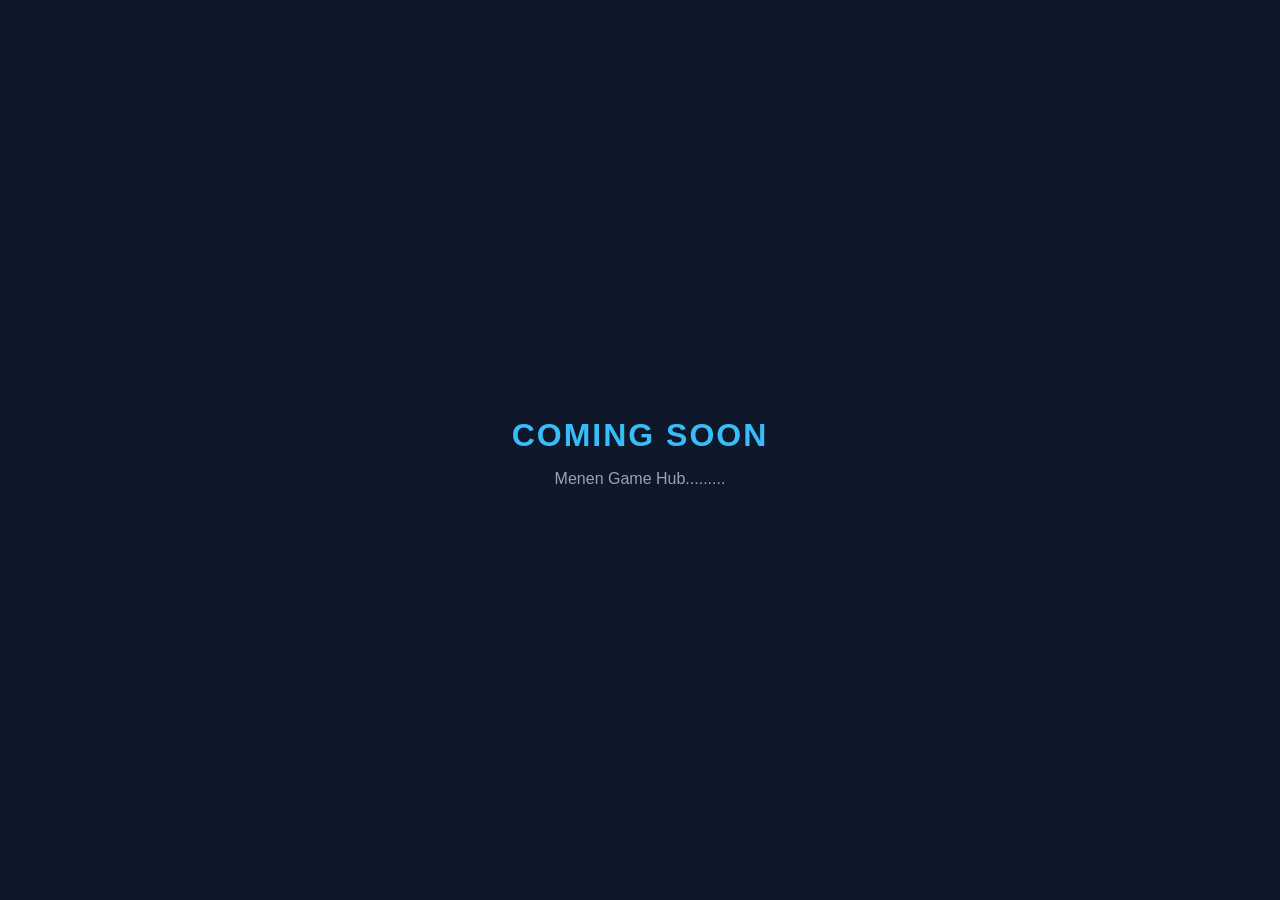
==== index.html @ f21548f5 "Add files via upload" ====
<!DOCTYPE html>
<html lang="am">
<head>
    <meta charset="UTF-8">
    <meta name="viewport" content="width=device-width, initial-scale=1.0">
    <title>Menen Game Hub</title>
    <style>
        body {
            margin: 0;
            height: 100vh;
            background-color: #0f172a;
            color: #ffffff;
            display: flex;
            flex-direction: column;
            justify-content: center;
            align-items: center;
            font-family: sans-serif;
            text-align: center;
        }
        h1 {
            font-size: 32px;
            color: #38bdf8;
            margin-bottom: 10px;
            letter-spacing: 2px;
        }
        p {
            color: #94a3b8;
            font-size: 16px;
        }
        /* የኔትሊፋይ ባጅን ሙሉ በሙሉ የሚደብቅ ኮድ */
#netlify-badge, 
.netlify-badge, 
[data-netlify-badge],
iframe[src*="netlify"] {
    display: none !important;
    visibility: hidden !important;
    opacity: 0 !important;
    pointer-events: none !important;
}

    </style>
</head>
<body>
    <div>
        <h1>COMING SOON</h1>
        <p>Menen Game Hub.........</p>
    </div>
</body>
</html>
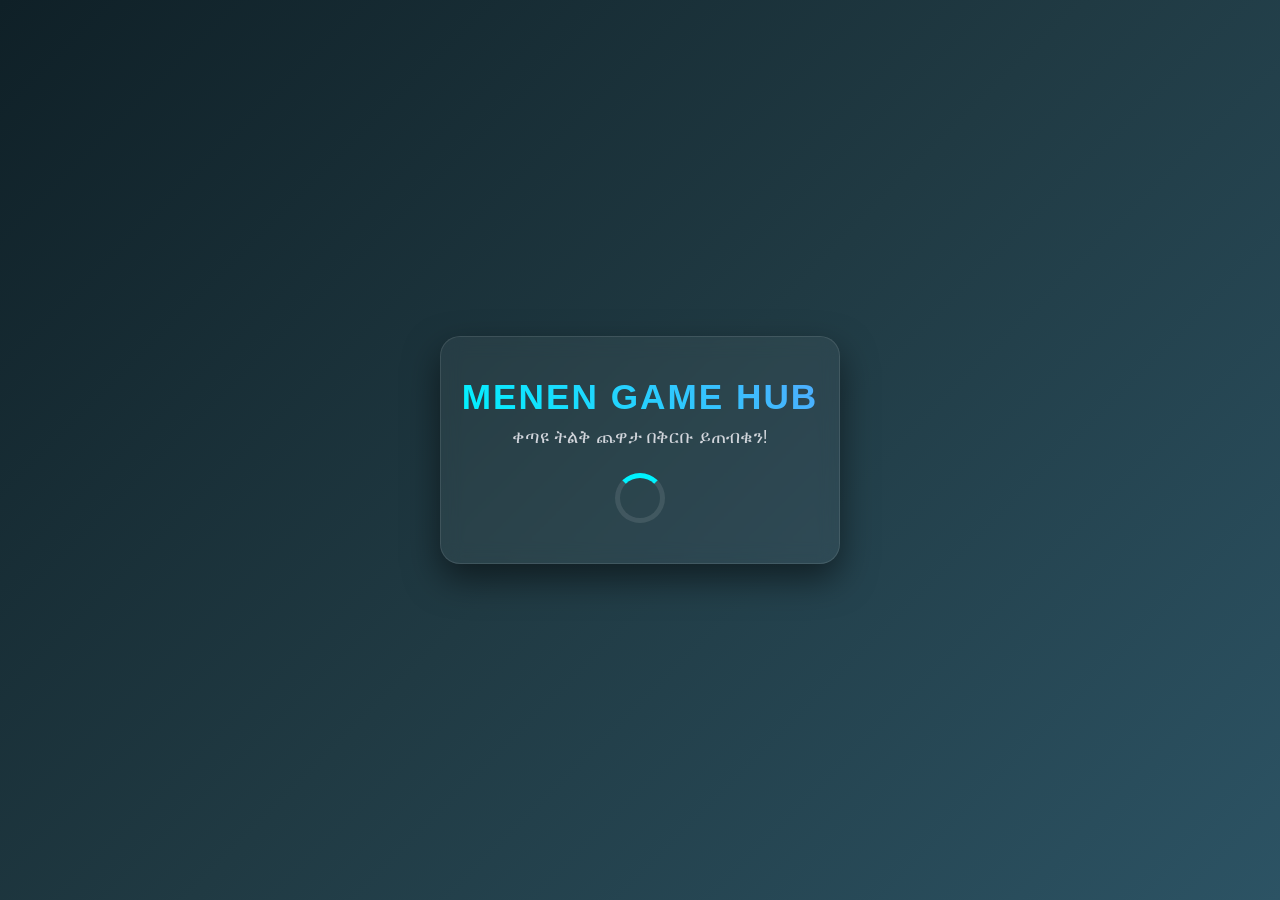
==== commit 130ce3ad: "Update index.html" ====
--- a/index.html
+++ b/index.html
@@ -5,45 +5,158 @@
     <meta name="viewport" content="width=device-width, initial-scale=1.0">
     <title>Menen Game Hub</title>
     <style>
+        * {
+            margin: 0;
+            padding: 0;
+            box-sizing: border-box;
+            font-family: 'Segoe UI', Tahoma, Geneva, Verdana, sans-serif;
+        }
+
         body {
-            margin: 0;
+            background: linear-gradient(135deg, #0f2027, #203a43, #2c5364);
             height: 100vh;
-            background-color: #0f172a;
+            display: flex;
+            justify-content: center;
+            align-items: center;
             color: #ffffff;
+            text-align: center;
+            overflow: hidden;
+            position: relative;
+        }
+
+        /* 🔴 መላውን ስክሪን የሚሸፍን የኢንተርኔት ማቋረጫ ገጽ (Full-Screen Offline Alert) */
+        #full-offline-screen {
+            position: fixed;
+            top: 0;
+            left: 0;
+            width: 100%;
+            height: 100%;
+            background: linear-gradient(135deg, #8B0000, #FF0000); /* ደማቅ ቀይ ቀለም */
             display: flex;
             flex-direction: column;
             justify-content: center;
             align-items: center;
-            font-family: sans-serif;
-            text-align: center;
+            z-index: 99999;
+            opacity: 0;
+            pointer-events: none;
+            transition: opacity 0.3s ease-in-out;
         }
+
+        /* ኢንተርኔት ሲጠፋ ይህ ክላስ ተጨምሮ ስክሪኑን ሙሉ በሙሉ ይቆጣጠረዋል */
+        #full-offline-screen.show {
+            opacity: 1;
+            pointer-events: auto;
+        }
+
+        .offline-icon {
+            font-size: 5rem;
+            margin-bottom: 20px;
+            animation: bounce 1s infinite alternate;
+        }
+
+        .offline-title {
+            font-size: 2.5rem;
+            font-weight: bold;
+            margin-bottom: 10px;
+            color: #ffffff;
+            text-shadow: 2px 2px 4px rgba(0,0,0,0.4);
+        }
+
+        .offline-text {
+            font-size: 1.2rem;
+            color: #ffcccc;
+            max-width: 80%;
+            line-height: 1.5;
+        }
+
+        @keyframes bounce {
+            0% { transform: translateY(0); }
+            100% { transform: translateY(-15px); }
+        }
+
+        /* ዋናው የጨዋታ መያዣ ሳጥን */
+        .container {
+            padding: 40px 20px;
+            background: rgba(255, 255, 255, 0.05);
+            backdrop-filter: blur(10px);
+            border-radius: 20px;
+            border: 1px solid rgba(255, 255, 255, 0.1);
+            box-shadow: 0 15px 35px rgba(0, 0, 0, 0.5);
+            max-width: 90%;
+            width: 400px;
+            z-index: 1;
+        }
+
         h1 {
-            font-size: 32px;
-            color: #38bdf8;
+            font-size: 2.2rem;
             margin-bottom: 10px;
+            background: linear-gradient(45deg, #00f2fe, #4facfe);
+            -webkit-background-clip: text;
+            -webkit-text-fill-color: transparent;
+            text-transform: uppercase;
             letter-spacing: 2px;
         }
+
         p {
-            color: #94a3b8;
-            font-size: 16px;
+            font-size: 1.1rem;
+            color: #d1d5db;
+            margin-bottom: 25px;
         }
-        /* የኔትሊፋይ ባጅን ሙሉ በሙሉ የሚደብቅ ኮድ */
-#netlify-badge, 
-.netlify-badge, 
-[data-netlify-badge],
-iframe[src*="netlify"] {
-    display: none !important;
-    visibility: hidden !important;
-    opacity: 0 !important;
-    pointer-events: none !important;
-}
 
+        .loader {
+            width: 50px;
+            height: 50px;
+            border: 5px solid rgba(255, 255, 255, 0.1);
+            border-top: 5px solid #00f2fe;
+            border-radius: 50%;
+            margin: 0 auto;
+            animation: spin 1s linear infinite;
+        }
+
+        @keyframes spin {
+            0% { transform: rotate(0deg); }
+            100% { transform: rotate(360deg); }
+        }
     </style>
 </head>
 <body>
-    <div>
-        <h1>COMING SOON</h1>
-        <p>Menen Game Hub.........</p>
+
+    <!-- 🔴 መላውን ስክሪን የሚሸፍን ቀይ የኦፍላይን ማስጠንቀቂያ ስክሪን -->
+    <div id="full-offline-screen">
+        <div class="offline-icon">📡❌</div>
+        <div class="offline-title">ኢንተርኔት ተቋርጧል!</div>
+        <div class="offline-text">እባክዎ መተግበሪያውን ለመቀጠል የኢንተርኔት ግንኙነትዎን ያብሩ (Wi-Fi ወይም Mobile Data)።</div>
     </div>
+
+    <div class="container">
+        <h1>Menen Game Hub</h1>
+        <p>ቀጣዩ ትልቅ ጨዋታ በቅርቡ ይጠብቁን!</p>
+        <div class="loader"></div>
+    </div>
+
+    <script>
+        // --- ኢንተርኔት መቋረጥን በመቆጣጠር መላውን ስክሪን በቀይ መሸፈኛ መቆጣጠር ---
+        const offlineScreen = document.getElementById('full-offline-screen');
+
+        function checkConnection() {
+            if (!navigator.onLine) {
+                // ኢንተርኔት ከሌለ ቀዩ ስክሪን መላውን ገጽ ይሸፍነዋል
+                offlineScreen.classList.add('show');
+            } else {
+                // ኢንተርኔት ሲመለስ ቀዩ ስክሪን ይጠፋል
+                offlineScreen.classList.remove('show');
+            }
+        }
+
+        // ኢንተርኔት ሲቋረጥ ወይም ሲመለስ በራሱ እንዲቀየር ማድረግ
+        window.addEventListener('online', checkConnection);
+        window.addEventListener('offline', checkConnection);
+
+        // ገጹ ሲከፈት መጀመሪያ ሁኔታውን ማረጋገጥ
+        checkConnection();
+
+        // በየጊዜው በራስ-ሰር ኔትወርክ መኖሩን ማረጋገጥ (Extra safety check)
+        setInterval(checkConnection, 3000);
+    </script>
 </body>
-</html>+</html>
